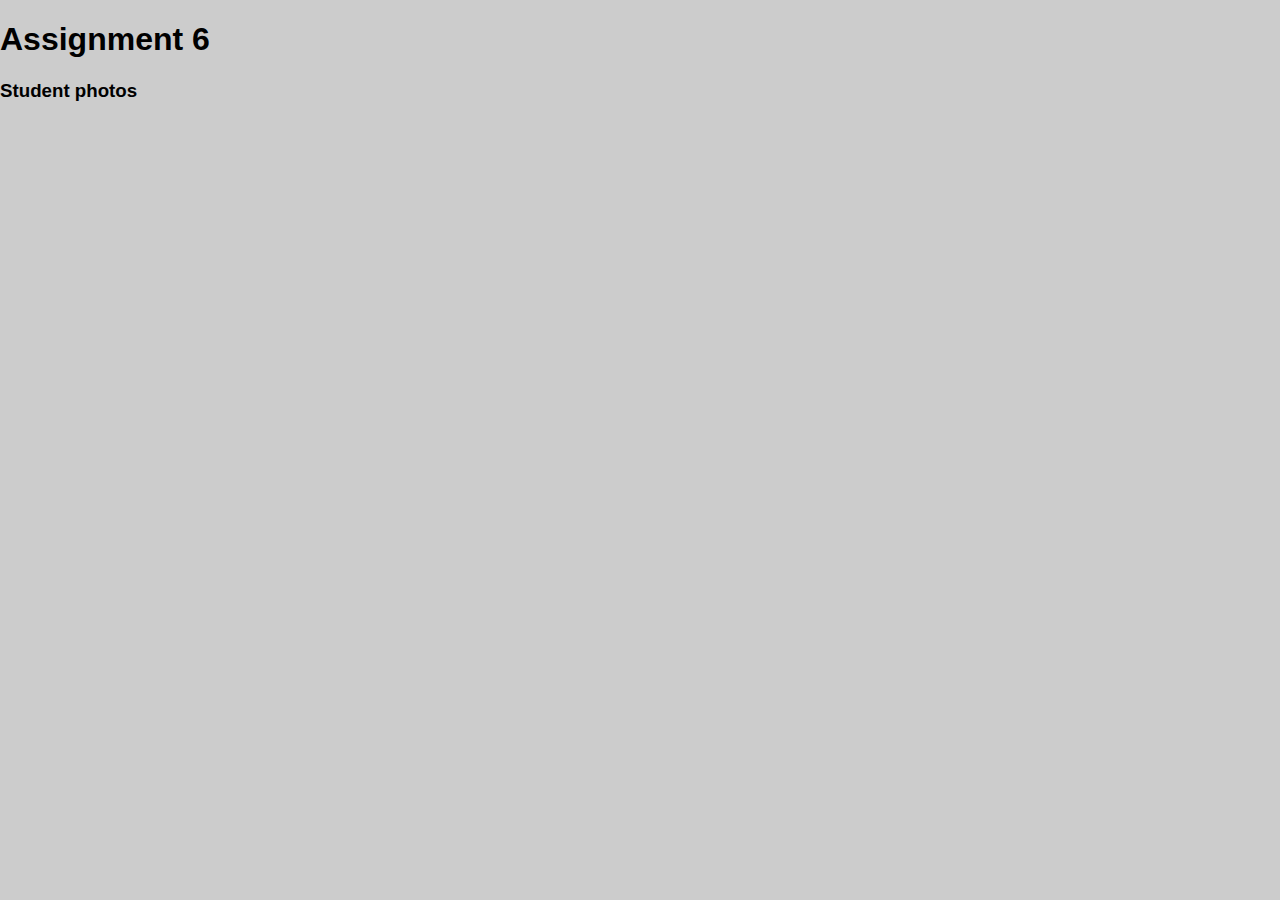
==== assignment_06/index.html @ 8ba5b484 "assignment6" ====
<!DOCTYPE html>
<html lang="en">

<head>
    <meta charset="utf-8" />
    <meta http-equiv="x-ua-compatible" content="ie=edge" />
    <meta name="viewport" content="width=device-width, initial-scale=1" />

    <title>RGB Sort</title>


    <link rel="stylesheet" href="css/main.css" />
    <link rel="stylesheet" href="css/pure-min.css" />
    <!-- added grid css to my header -->
    <link rel="stylesheet" href="css/grid.css" />
    <link rel="icon" href="images/favicon.png" />
</head>

<body>

    <script src="js/jquery-3.4.1.min.js"></script>

    <script>
        $(function(){
            $('body').append('<h1>Assignment 6</h1>');
            $('body').append('<h3>Student photos</h3>');

            function buildTable(trows){
                $('body').append('<div id = "t1"></div>');

                //set table to be of container type so it has the correct grid layout
                var table = '<div class = "container>';

                for (var i = 0; i < trows.length; i++){
                    //iteratively adding items into item so that it keeps each into an individual
                    //cell
                    var ppath = "http://167.99.158.119/assignment_06/card_service_data/" + trows[i].photo;
                    table += "<div class = 'item' + $.get(ppath); >"

                    table += "<div class = 'cell-item'>" + trows[i][first_name] + '</div>';
                    table += "</div>";
                }
                table += "</div>";
                $("t1").append(table);
            }

            $.get("http://167.99.158.119/assignment_06/card_service_data/student_data.json")
                .done(function(data) {
                    buildTable(data);
                });

        });
    </script>
</body>

</html>
---- assignment_06/css/main.css ----
body {
    background:#CCCCCC;
}
---- assignment_06/css/grid.css ----
.container{
    display : grid;
    grid-template-columns: repeat(10, 1fr);
    grid-template-rows: repeat(100, 1fr);
    justify-items: center;
    align-items: center;
}
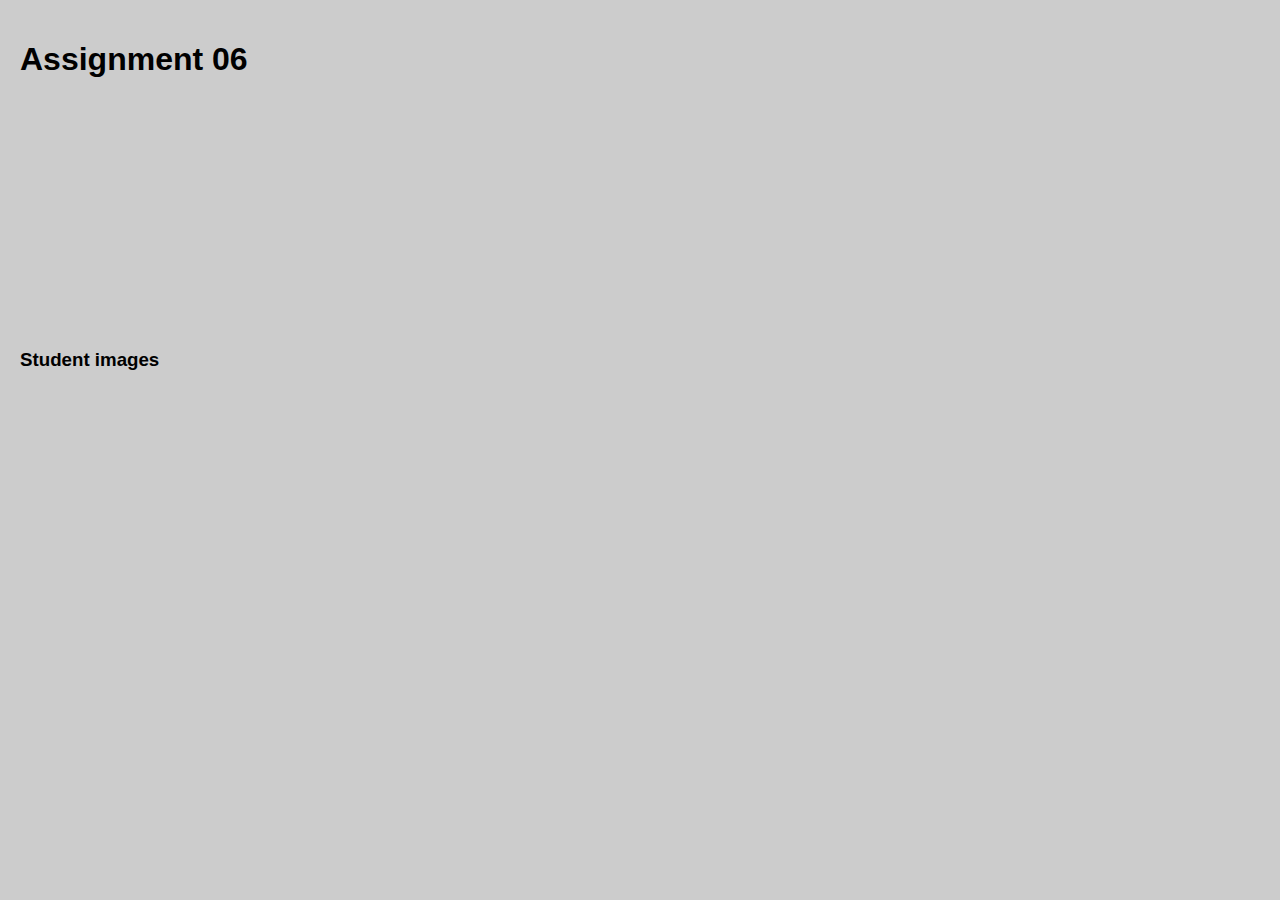
==== commit 13242d0e: "fixed photos" ====
--- a/assignment_06/index.html
+++ b/assignment_06/index.html
@@ -6,14 +6,49 @@
     <meta http-equiv="x-ua-compatible" content="ie=edge" />
     <meta name="viewport" content="width=device-width, initial-scale=1" />
 
-    <title>RGB Sort</title>
+    <title>Color Picker</title>
 
 
     <link rel="stylesheet" href="css/main.css" />
     <link rel="stylesheet" href="css/pure-min.css" />
-    <!-- added grid css to my header -->
-    <link rel="stylesheet" href="css/grid.css" />
     <link rel="icon" href="images/favicon.png" />
+
+    <style>
+        /* https://stackoverflow.com/questions/45536537/centering-in-css-grid */
+        .grid {
+            display: grid;
+            grid-template-columns: repeat(3, 1fr);
+            grid-gap: 10px;
+            grid-auto-rows: 300px;
+            justify-content: center;
+        }
+
+        .item {
+            display: flex;
+            justify-content: center;
+            align-items: center;
+        }
+
+        .data_label {
+            font-weight: bold;
+        }
+
+        body {
+            padding: 20px;
+        }
+
+        h1 {
+            grid-column-start: 1;
+            grid-row-start: 1;
+            grid-column-end: 3;
+        }
+
+        h3 {
+            grid-column-start: 1;
+
+            grid-row-start: 2;
+        }
+    </style>
 </head>
 
 <body>
@@ -21,36 +56,71 @@
     <script src="js/jquery-3.4.1.min.js"></script>
 
     <script>
-        $(function(){
-            $('body').append('<h1>Assignment 6</h1>');
-            $('body').append('<h3>Student photos</h3>');
+        $(function () {
 
-            function buildTable(trows){
-                $('body').append('<div id = "t1"></div>');
+            $('body').append('<section class="grid" id="head"></section>');
+            $('#head').append('<h1>Assignment 06</h1>');
+            $('#head').append('<h3>Student images</h3>');
+            $('body').append('<section class="grid" id="colors"></section>');
 
-                //set table to be of container type so it has the correct grid layout
-                var table = '<div class = "container>';
+            /**
+             * https://stackoverflow.com/questions/1026069/how-do-i-make-the-first-letter-of-a-string-uppercase-in-javascript
+             * 
+             */
+            function capitalizeFirstLetter(string) {
+                return string.charAt(0).toUpperCase() + string.slice(1);
+            }
 
-                for (var i = 0; i < trows.length; i++){
-                    //iteratively adding items into item so that it keeps each into an individual
-                    //cell
-                    var ppath = "http://167.99.158.119/assignment_06/card_service_data/" + trows[i].photo;
-                    table += "<div class = 'item' + $.get(ppath); >"
+            /**
+             * labels [array] : array of string col heads
+             * row [json] : json array of data
+             * id [int]   : integer id
+             */
+            function build_card(labels, row, id) {
+                var card = '<div class="item" id="card-' + id + '">';
+                card += '<table>';
+                for (var j = 0; j < labels.length; j++) {
+                    label = labels[j];
+                    data = row[labels[j]];
 
-                    table += "<div class = 'cell-item'>" + trows[i][first_name] + '</div>';
-                    table += "</div>";
+                    card += '<tr><td class="data_label">' + capitalizeFirstLetter(label) + '</td><td> : </td><td> ' + data + '</td></tr>';
                 }
-                table += "</div>";
-                $("t1").append(table);
+                card += '</table></div>';
+                return card;
+            }
+
+            /**
+             * labels [array] : array of string col heads
+             * data [json] : json array of data
+             */
+            function load_grid(labels, data) {
+
+
+                for (var i = 0; i < data.length; i++) {
+                    var card = build_card(labels, data[i], i);
+                    var ppath = data[i].photo;
+                    console.log(ppath);
+                    $('#colors').append(card);
+                    $('#card-' + i).append('<img src="http://167.99.158.119/assignment_06/card_service_data' + ppath + '"width = "200" heighth = "200">');
+                }
             }
 
             $.get("http://167.99.158.119/assignment_06/card_service_data/student_data.json")
-                .done(function(data) {
-                    buildTable(data);
+                .done(function (data) {
+                    data.sort(function (a, b) {
+                        if (a.last_name < b.last_name) {
+                            return -1;
+                        }
+                        if (b.last_name < a.last_name) {
+                            return 1;
+                        }
+                        return 0;
+                    });
+                    // Added extra column header ("example") for our colored column
+                    load_grid(['first_name', 'last_name', 'mustang_id'], data);
                 });
-
         });
     </script>
 </body>
 
-</html>+</html>
